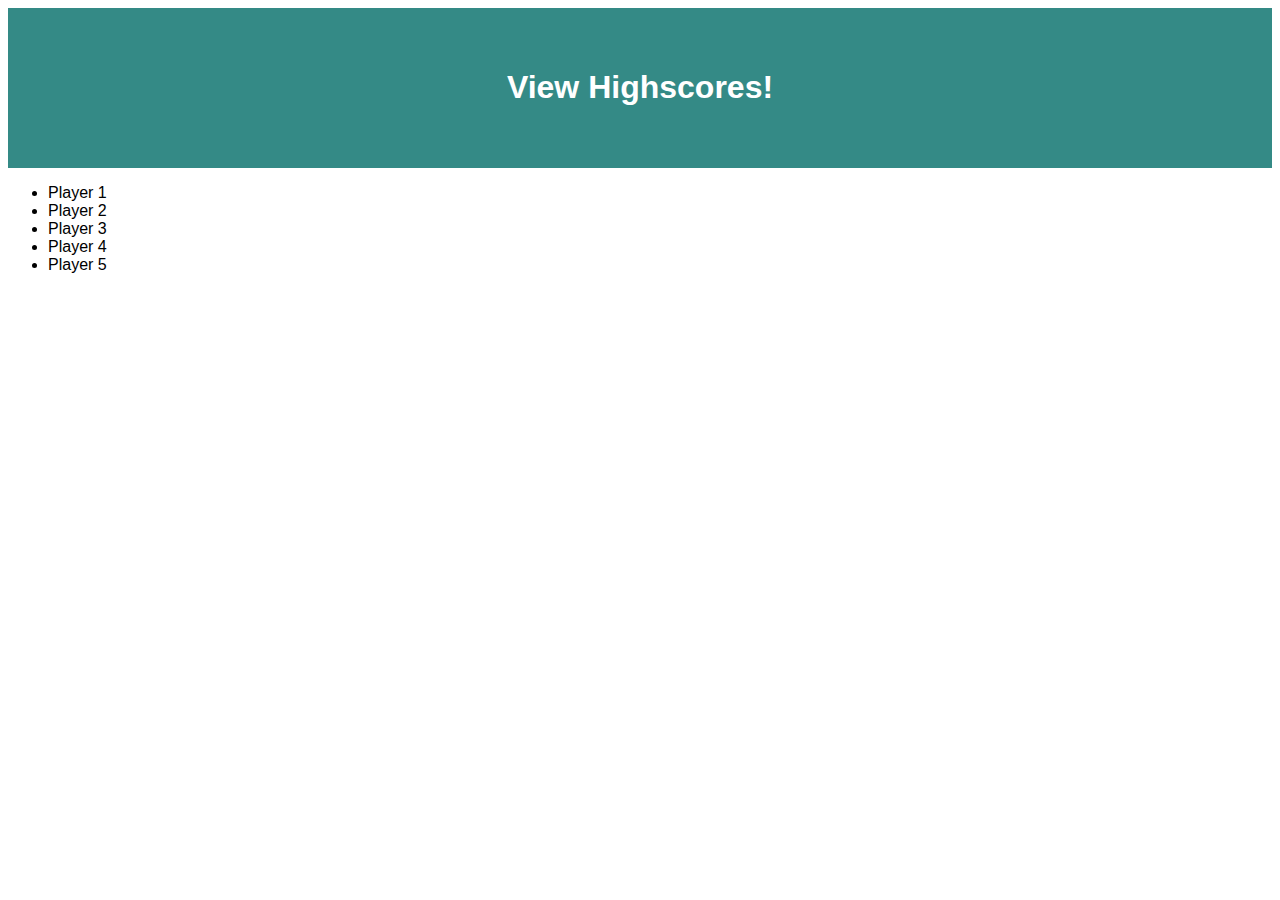
==== scores.html @ 5ee09592 "Working on selecting the right answers logic and scores html page" ====
<!DOCTYPE html>
<html lang="en">
<head>
    <meta charset="UTF-8">
    <meta http-equiv="X-UA-Compatible" content="IE=edge">
    <meta name="viewport" content="width=device-width, initial-scale=1.0">
    <title>Gen Psych Quiz</title>
    <link rel="stylesheet" type="text/css" href="./assets/css/style.css" />
  </head>
<body>
    <header>
       
        <h1> View Highscores!</h1>
    </header>
    <ul>
        <li> Player 1 </li>
        <li> Player 2 </li>
        <li> Player 3 </li>
        <li> Player 4 </li>
        <li> Player 5 </li>
    </ul>

    <script src="./assets/js/script.js"></script>
</body>
</html>
---- assets/css/style.css ----
* {
  box-sizing: border-box;
  font-family: 'Segoe UI', Tahoma, Geneva, Verdana, sans-serif;
}

main {
  margin: 0;
  padding: 0;
  display: flex;
  width: 100vw;
  height: 100vh;
  justify-content: center;
  align-items: center;
  background: linear-gradient(0deg, rgb(52, 138, 134) 0%, rgb(237, 249, 246) 63%);
}

.header a {
  display: flex;
  float: left;
}

.header div {
  display: flex;
  float: right;
}

.container {
  width: 800px;
  max-width: 80%;
  background-color: whitesmoke;
  border-radius: 5px;
  padding: 10px;
  box-shadow: 0 0 10px 2px;
  text-align: center;
  justify-content: center;
}

.button {
  background: radial-gradient(circle, rgb(235, 243, 127) 0%, rgba(197, 117, 235, 0.954) 100%);
  border-radius: 8px;
  color: #14524f;
  cursor: pointer;
  font-size: 18px;
  padding: 20px 52px;
  text-align: center;
  justify-content: center;
  margin-top: 0.6em;
  display: grid;
  grid-template-columns: repeat(2, auto);
}
.start-button {
  font-size: 1.5rem;
  font-weight: bold;
}

button:hover {
  border-color: black;
}

.controls {
  display: flex;
  justify-content: center;
  align-items: center;
}

header {
  padding: 40px;
  text-align: center;
  background: rgb(52, 138, 134);
  color: #fff;
  border-bottom:30px rgba(197, 117, 235, 0.954);
}

.hide {
  display: none;
}
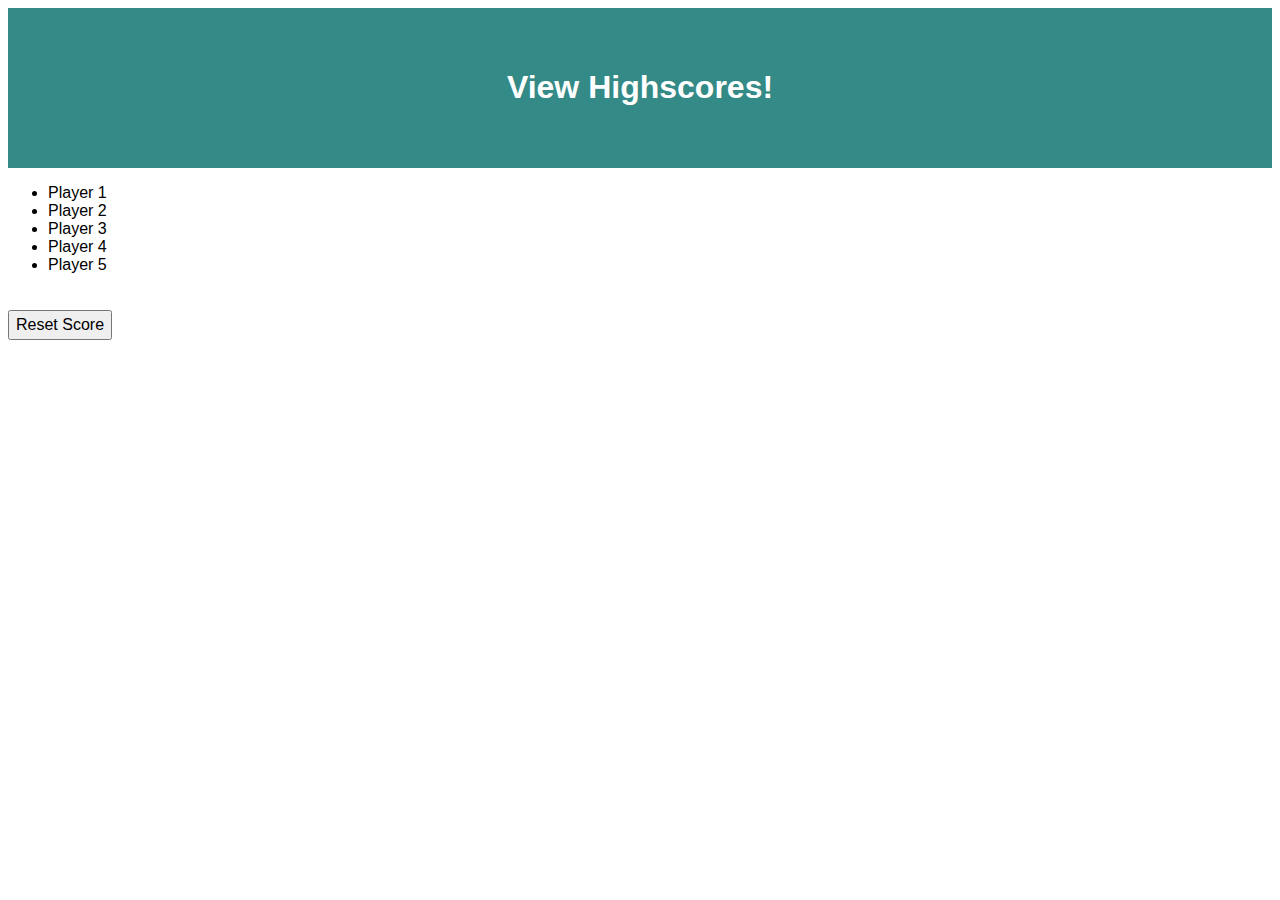
==== commit 14c1437d: "Working on recording scores container to show up after the quiz" ====
--- a/scores.html
+++ b/scores.html
@@ -20,6 +20,11 @@
         <li> Player 5 </li>
     </ul>
 
+    <!--Reset button-->
+  </div>
+  <button class="reset-button">Reset Score</button>
+  </div>
+
     <script src="./assets/js/script.js"></script>
 </body>
 </html>
--- a/assets/css/style.css
+++ b/assets/css/style.css
@@ -24,9 +24,16 @@
   float: right;
 }
 
+p {
+  text-align: center;
+  justify-content: center;
+  font-size: 18px;
+
+}
 .container {
   width: 800px;
   max-width: 80%;
+  max-height: auto;
   background-color: whitesmoke;
   border-radius: 5px;
   padding: 10px;
@@ -75,3 +82,10 @@
   display: none;
 }
 
+.reset-button {
+  font-size: 16px;
+  height: 30px;
+  line-height: 8px;
+  margin-top: 20px;
+}
+
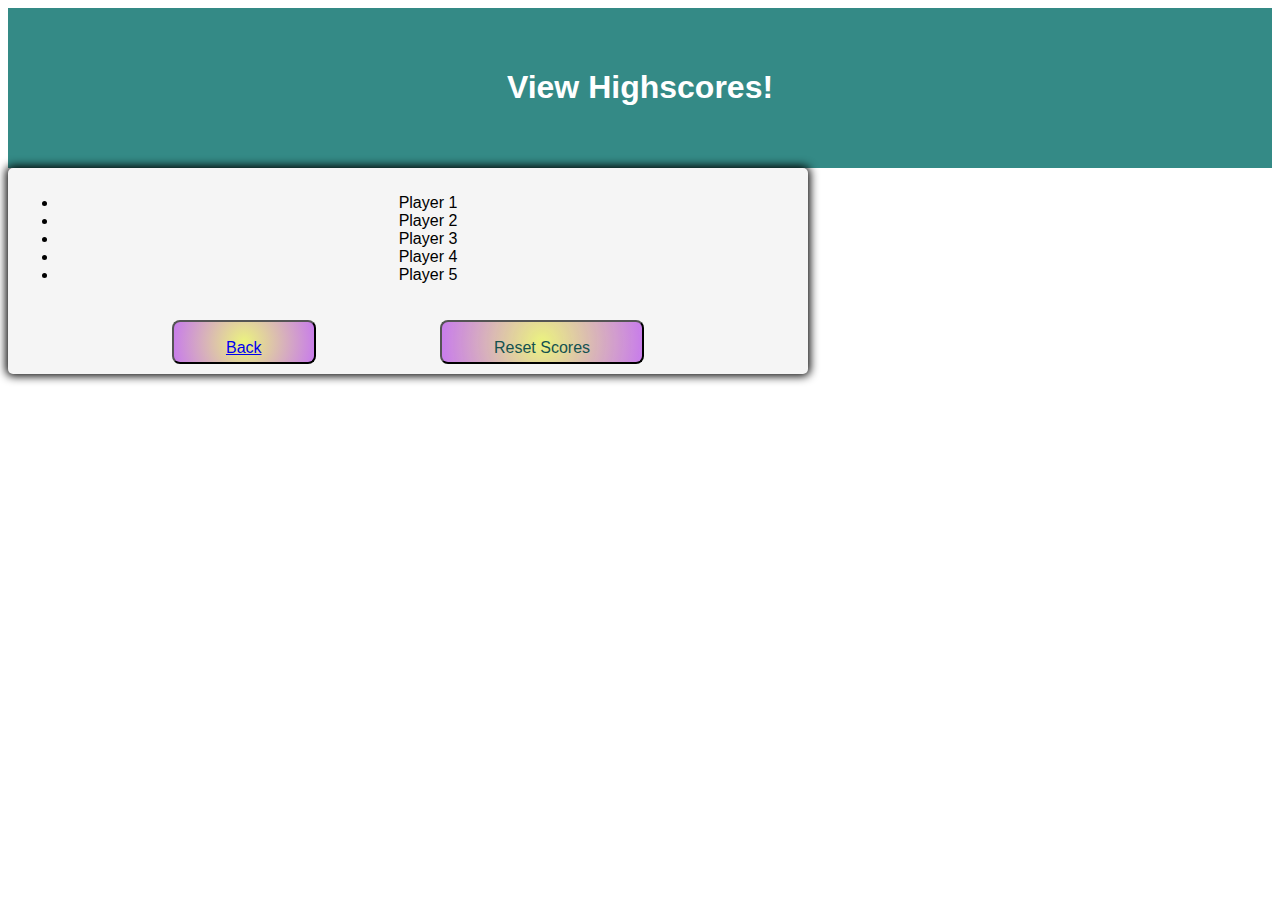
==== commit eb198195: "Worked on scores.html and its style" ====
--- a/scores.html
+++ b/scores.html
@@ -9,9 +9,12 @@
   </head>
 <body>
     <header>
-       
+        <div class="header"> 
         <h1> View Highscores!</h1>
+    </div>
     </header>
+
+    <div class="container">
     <ul>
         <li> Player 1 </li>
         <li> Player 2 </li>
@@ -19,12 +22,12 @@
         <li> Player 4 </li>
         <li> Player 5 </li>
     </ul>
+        <!--Back/Reset buttons-->
+        <button class="button scoreBtns"><a href="index.html">Back</a></button>
+        <button class="button scoreBtns">Reset Scores</button>
 
-    <!--Reset button-->
-  </div>
-  <button class="reset-button">Reset Score</button>
-  </div>
-
+    </div>  
+   
     <script src="./assets/js/script.js"></script>
 </body>
 </html>
--- a/assets/css/style.css
+++ b/assets/css/style.css
@@ -30,6 +30,7 @@
   font-size: 18px;
 
 }
+
 .container {
   width: 800px;
   max-width: 80%;
@@ -55,9 +56,19 @@
   display: grid;
   grid-template-columns: repeat(2, auto);
 }
+
 .start-button {
   font-size: 1.5rem;
   font-weight: bold;
+}
+
+.scoreBtns {
+  display: inline;
+  font-size: 16px;
+  height: 30px;
+  line-height: 12px;
+  margin-top: 20px;
+  margin-inline: 60px;
 }
 
 button:hover {
@@ -81,11 +92,3 @@
 .hide {
   display: none;
 }
-
-.reset-button {
-  font-size: 16px;
-  height: 30px;
-  line-height: 8px;
-  margin-top: 20px;
-}
-
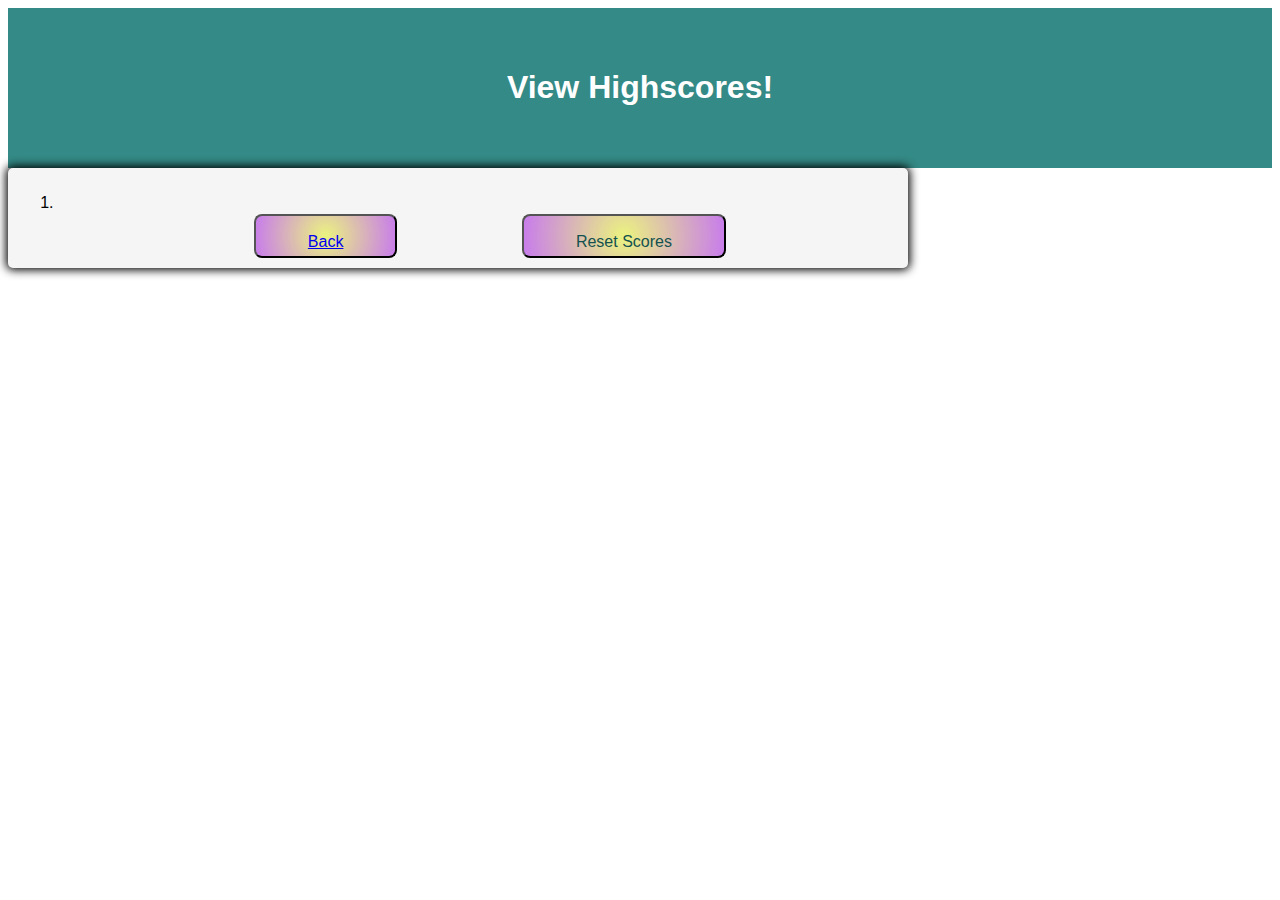
==== commit 29f29005: "Working on scores.html" ====
--- a/scores.html
+++ b/scores.html
@@ -1,37 +1,37 @@
 <!DOCTYPE html>
 <html lang="en">
-<head>
-    <meta charset="UTF-8">
-    <meta http-equiv="X-UA-Compatible" content="IE=edge">
-    <meta name="viewport" content="width=device-width, initial-scale=1.0">
+  <head>
+    <meta charset="UTF-8" />
+    <meta http-equiv="X-UA-Compatible" content="IE=edge" />
+    <meta name="viewport" content="width=device-width, initial-scale=1.0" />
     <title>Gen Psych Quiz</title>
     <link rel="stylesheet" type="text/css" href="./assets/css/style.css" />
   </head>
-<body>
+  <body>
     <header>
-        <div class="header"> 
-        <h1> View Highscores!</h1>
-    </div>
+      <div class="header">
+        <h1>View Highscores!</h1>
+      </div>
     </header>
 
     <div class="container">
-    <ul>
-        <li> Player 1 </li>
-        <li> Player 2 </li>
-        <li> Player 3 </li>
-        <li> Player 4 </li>
-        <li> Player 5 </li>
-    </ul>
-        <!--Back/Reset buttons-->
-        <button class="button scoreBtns"><a href="index.html">Back</a></button>
-        <button class="button scoreBtns">Reset Scores</button>
+      <ol>
+        <li>
+          <div id="initials"></div>
+          <div id="finalScore"></div>
+        </li>
+      </ol>
 
-    </div>  
-   
+      <!--Back/Reset buttons-->
+      <button class="button scoreBtns"><a href="index.html">Back</a></button>
+      <button class="button scoreBtns">Reset Scores</button>
+    </div>
+
+    <script>
+      document.getElementById("initials").innerHTML=localStorage.getItem("initials");
+      document.getElementById("finalScore").innerHTML=localStorage.getItem("finalScore");
+    </script>
+
     <script src="./assets/js/script.js"></script>
-</body>
+  </body>
 </html>
-
-
-    
-    --- a/assets/css/style.css
+++ b/assets/css/style.css
@@ -28,11 +28,10 @@
   text-align: center;
   justify-content: center;
   font-size: 18px;
-
 }
 
 .container {
-  width: 800px;
+  width: 900px;
   max-width: 80%;
   max-height: auto;
   background-color: whitesmoke;
@@ -88,6 +87,11 @@
   color: #fff;
   border-bottom:30px rgba(197, 117, 235, 0.954);
 }
+div ol li {
+  float: left; 
+  padding: 3px;
+  margin-bottom: 5px;
+}
 
 .hide {
   display: none;
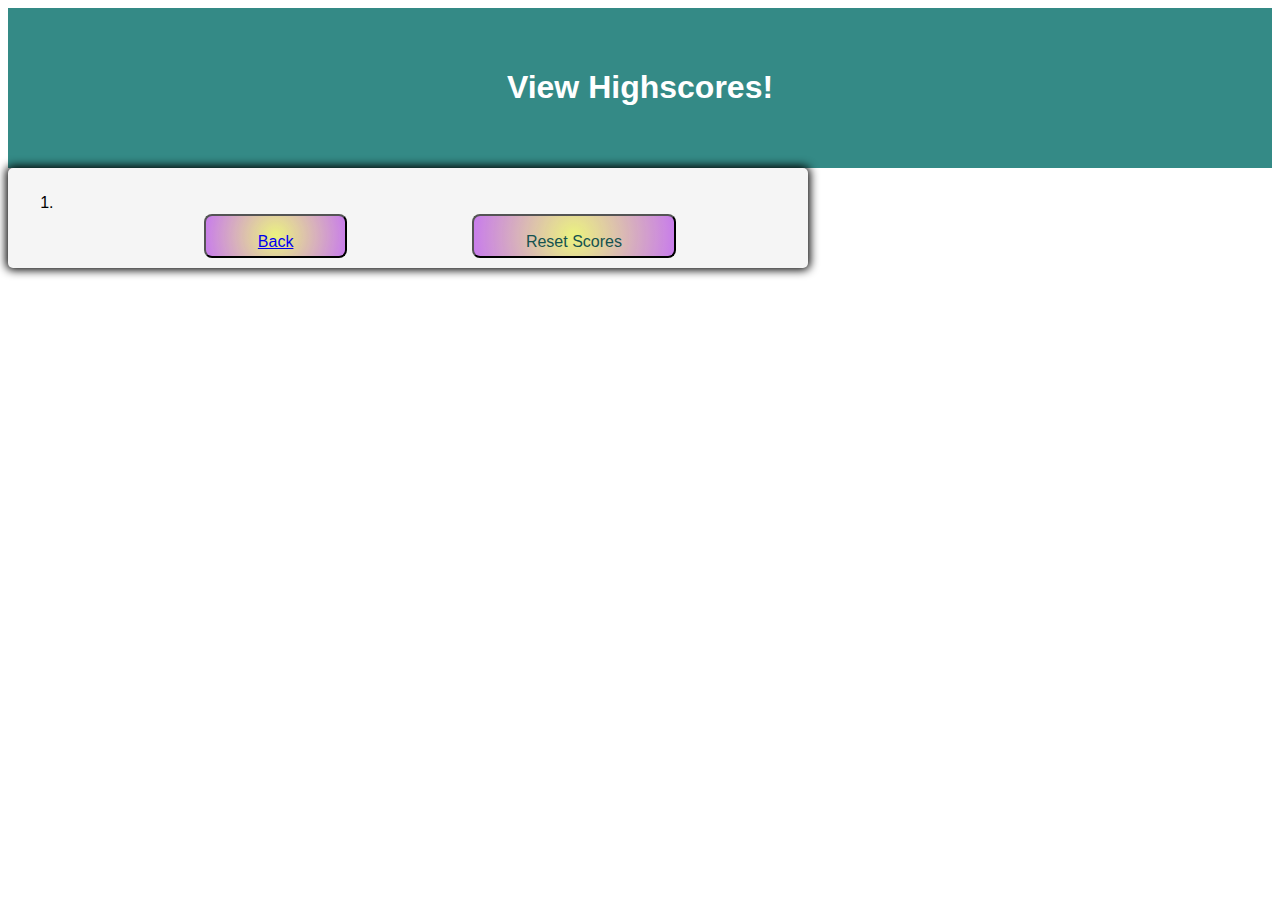
==== commit 182a4d12: "Got the clock to work, added initials and final Score in an object and it saves it in Local Storage" ====
--- a/scores.html
+++ b/scores.html
@@ -27,11 +27,6 @@
       <button class="button scoreBtns">Reset Scores</button>
     </div>
 
-    <script>
-      document.getElementById("initials").innerHTML=localStorage.getItem("initials");
-      document.getElementById("finalScore").innerHTML=localStorage.getItem("finalScore");
-    </script>
-
     <script src="./assets/js/script.js"></script>
   </body>
 </html>
--- a/assets/css/style.css
+++ b/assets/css/style.css
@@ -31,7 +31,7 @@
 }
 
 .container {
-  width: 900px;
+  width: 800px;
   max-width: 80%;
   max-height: auto;
   background-color: whitesmoke;
@@ -87,6 +87,7 @@
   color: #fff;
   border-bottom:30px rgba(197, 117, 235, 0.954);
 }
+
 div ol li {
   float: left; 
   padding: 3px;
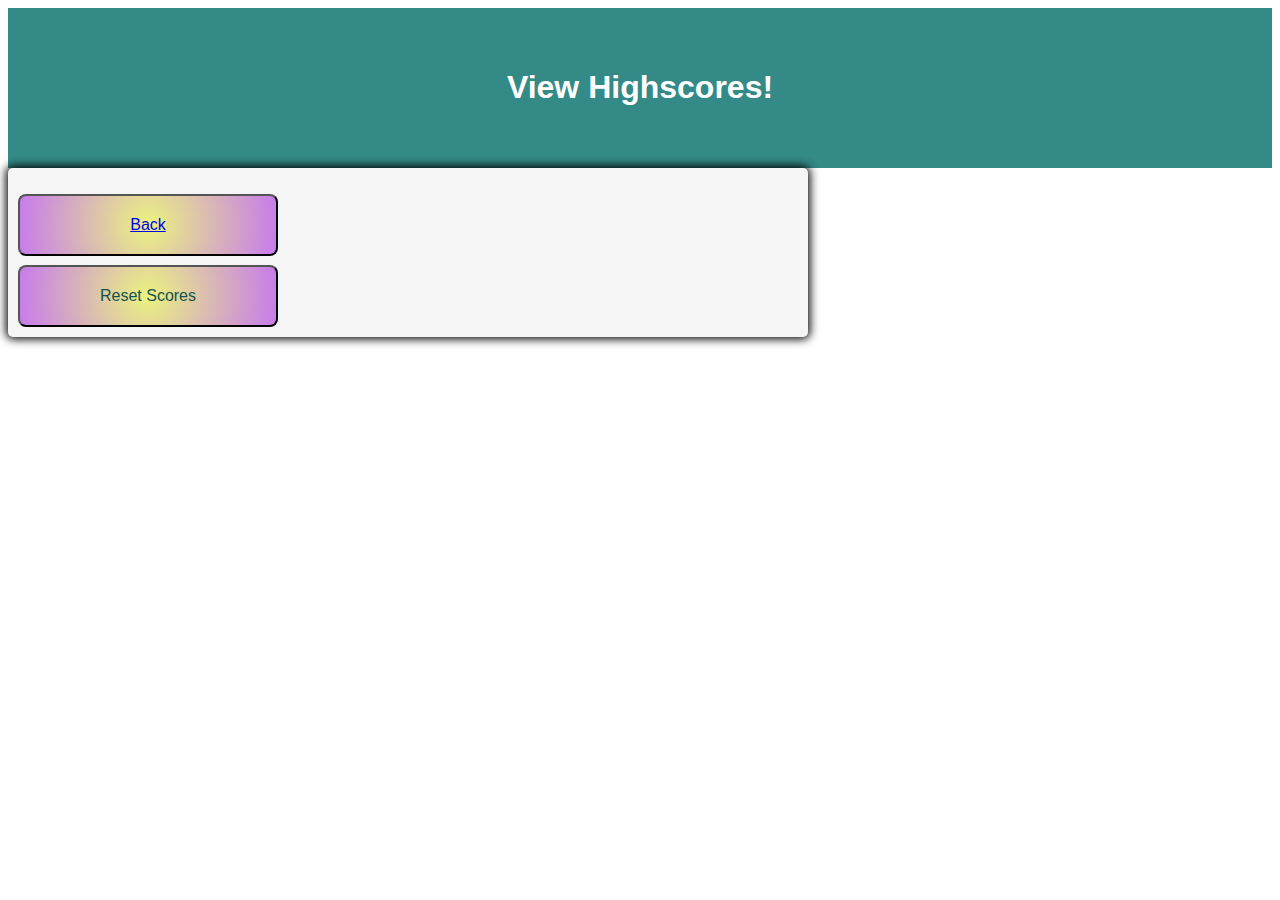
==== commit fb4b783f: "Got the reset button to work" ====
--- a/scores.html
+++ b/scores.html
@@ -15,18 +15,16 @@
     </header>
 
     <div class="container">
-      <ol>
-        <li>
-          <div id="initials"></div>
-          <div id="finalScore"></div>
-        </li>
+      <ol id="playerScorelist">
+        
       </ol>
 
       <!--Back/Reset buttons-->
-      <button class="button scoreBtns"><a href="index.html">Back</a></button>
-      <button class="button scoreBtns">Reset Scores</button>
+      <button class="button"><a href="index.html">Back</a></button>
+      <button class="button reset-button">Reset Scores</button>
     </div>
 
-    <script src="./assets/js/script.js"></script>
+    <script src="assets/js/scores.js"></script>
+
   </body>
 </html>
--- a/assets/css/style.css
+++ b/assets/css/style.css
@@ -43,31 +43,25 @@
 }
 
 .button {
+  display: flex;
+  flex: wrap;
   background: radial-gradient(circle, rgb(235, 243, 127) 0%, rgba(197, 117, 235, 0.954) 100%);
   border-radius: 8px;
   color: #14524f;
   cursor: pointer;
-  font-size: 18px;
+  width: 260px;
+  font-size: 16px;
   padding: 20px 52px;
   text-align: center;
   justify-content: center;
   margin-top: 0.6em;
   display: grid;
   grid-template-columns: repeat(2, auto);
-}
+  }
 
 .start-button {
   font-size: 1.5rem;
   font-weight: bold;
-}
-
-.scoreBtns {
-  display: inline;
-  font-size: 16px;
-  height: 30px;
-  line-height: 12px;
-  margin-top: 20px;
-  margin-inline: 60px;
 }
 
 button:hover {
@@ -88,8 +82,8 @@
   border-bottom:30px rgba(197, 117, 235, 0.954);
 }
 
-div ol li {
-  float: left; 
+ol li {
+  text-align: start;
   padding: 3px;
   margin-bottom: 5px;
 }
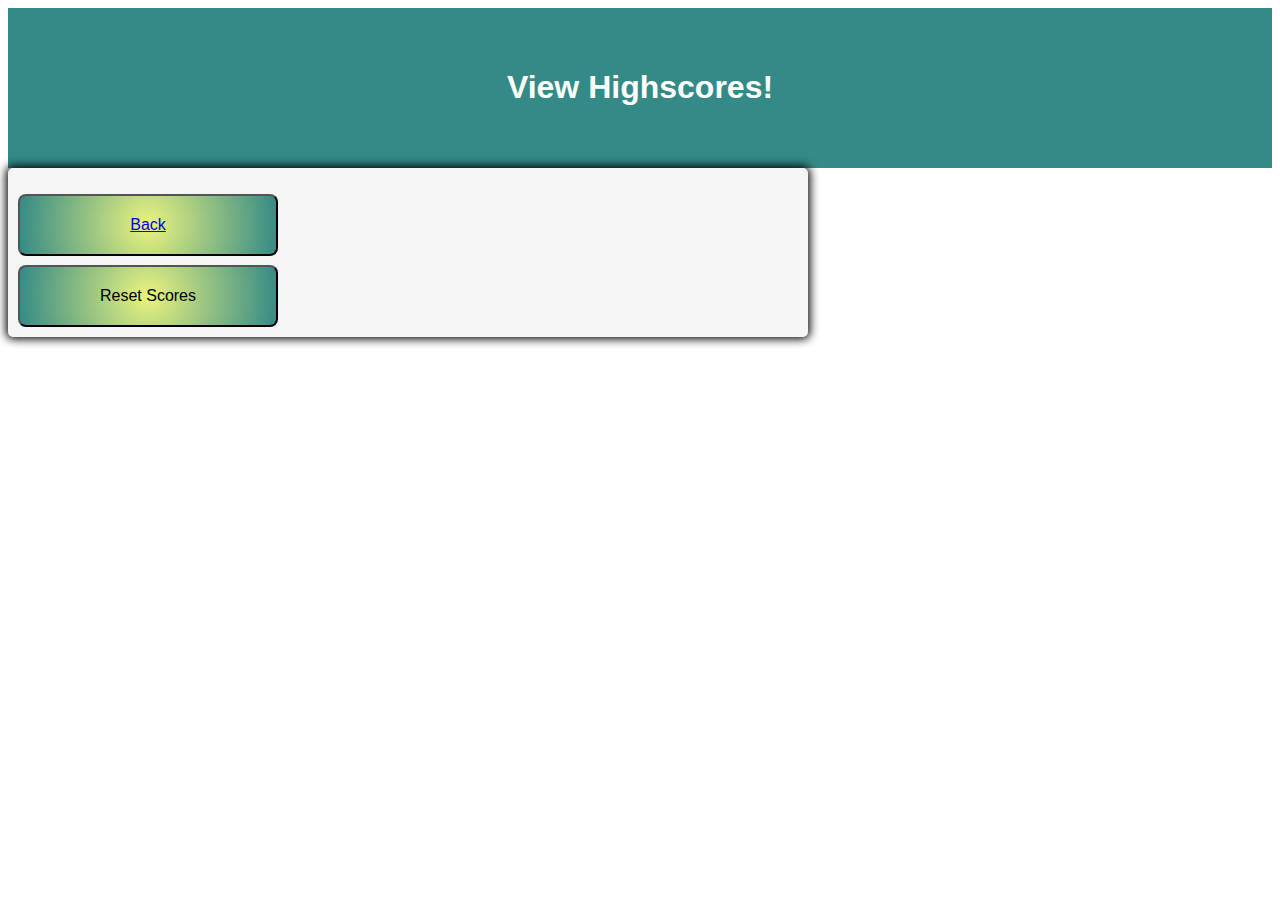
==== commit 6639dc68: "Cleaning up the code" ====
--- a/scores.html
+++ b/scores.html
@@ -15,9 +15,7 @@
     </header>
 
     <div class="container">
-      <ol id="playerScorelist">
-        
-      </ol>
+      <ol id="playerScorelist"></ol>
 
       <!--Back/Reset buttons-->
       <button class="button"><a href="index.html">Back</a></button>
@@ -25,6 +23,5 @@
     </div>
 
     <script src="assets/js/scores.js"></script>
-
   </body>
 </html>
--- a/assets/css/style.css
+++ b/assets/css/style.css
@@ -28,6 +28,7 @@
   text-align: center;
   justify-content: center;
   font-size: 18px;
+  font-weight: bolder;
 }
 
 .container {
@@ -42,12 +43,15 @@
   justify-content: center;
 }
 
+#question {
+  font-size: larger;
+}
+
 .button {
-  display: flex;
-  flex: wrap;
-  background: radial-gradient(circle, rgb(235, 243, 127) 0%, rgba(197, 117, 235, 0.954) 100%);
+ 
+  background: radial-gradient(circle, rgb(235, 243, 127) 0%, rgba(52, 138, 134) 100%);
   border-radius: 8px;
-  color: #14524f;
+  color: black;
   cursor: pointer;
   width: 260px;
   font-size: 16px;
@@ -58,6 +62,12 @@
   display: grid;
   grid-template-columns: repeat(2, auto);
   }
+
+#answer-buttons {
+  display: grid;
+  text-align: center;
+  justify-content: center;
+}
 
 .start-button {
   font-size: 1.5rem;
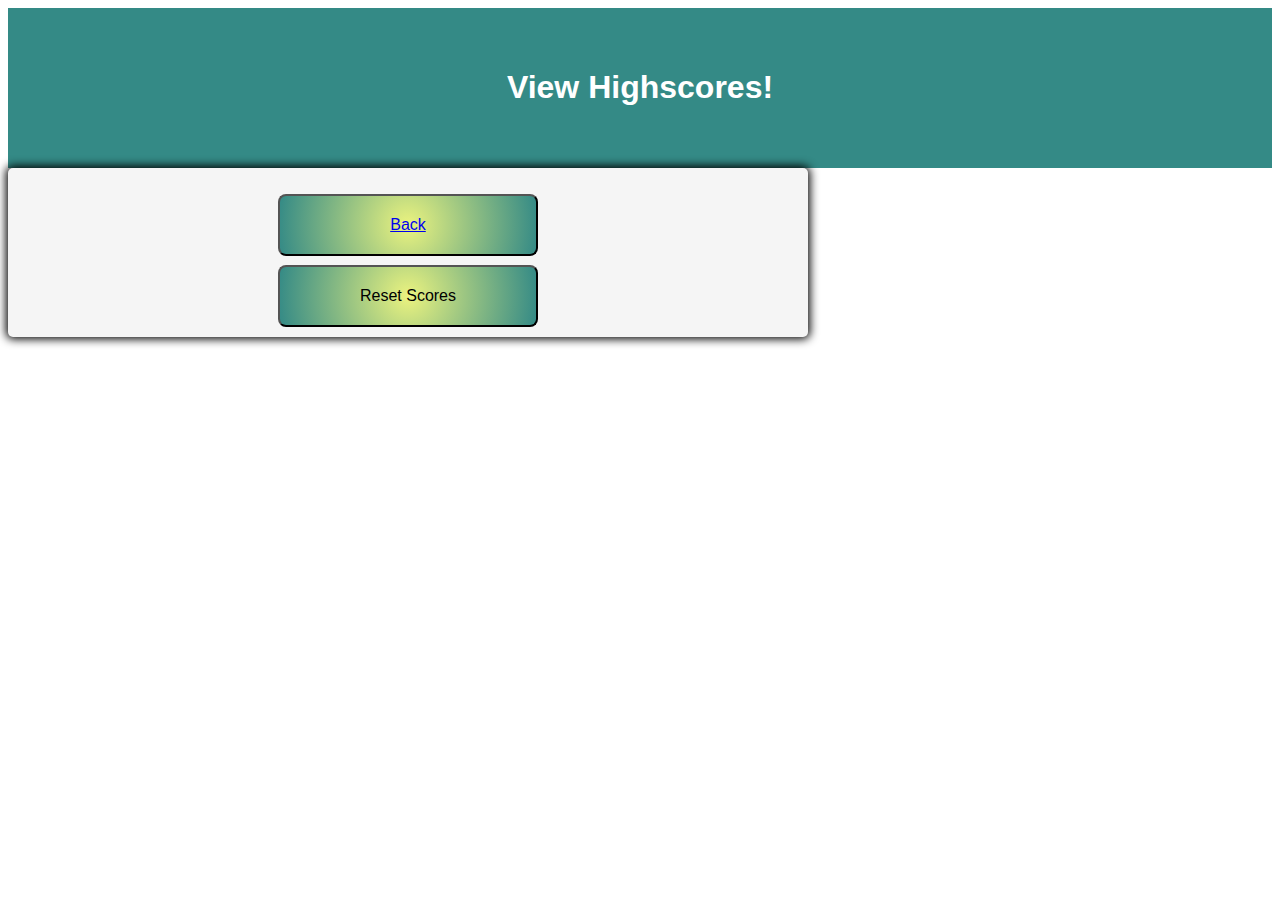
==== commit ea91a077: "README file is updated" ====
--- a/scores.html
+++ b/scores.html
@@ -15,11 +15,12 @@
     </header>
 
     <div class="container">
-      <ol id="playerScorelist"></ol>
-
-      <!--Back/Reset buttons-->
-      <button class="button"><a href="index.html">Back</a></button>
-      <button class="button reset-button">Reset Scores</button>
+      <div id="sub-container"> 
+        <ol id="playerScorelist"></ol>
+        <!--Back/Reset buttons-->
+        <button class="button"><a href="index.html">Back</a></button>
+        <button class="button reset-button">Reset Scores</button>
+      </div>
     </div>
 
     <script src="assets/js/scores.js"></script>
--- a/assets/css/style.css
+++ b/assets/css/style.css
@@ -32,6 +32,7 @@
 }
 
 .container {
+  display: flex;
   width: 800px;
   max-width: 80%;
   max-height: auto;
@@ -48,7 +49,6 @@
 }
 
 .button {
- 
   background: radial-gradient(circle, rgb(235, 243, 127) 0%, rgba(52, 138, 134) 100%);
   border-radius: 8px;
   color: black;
